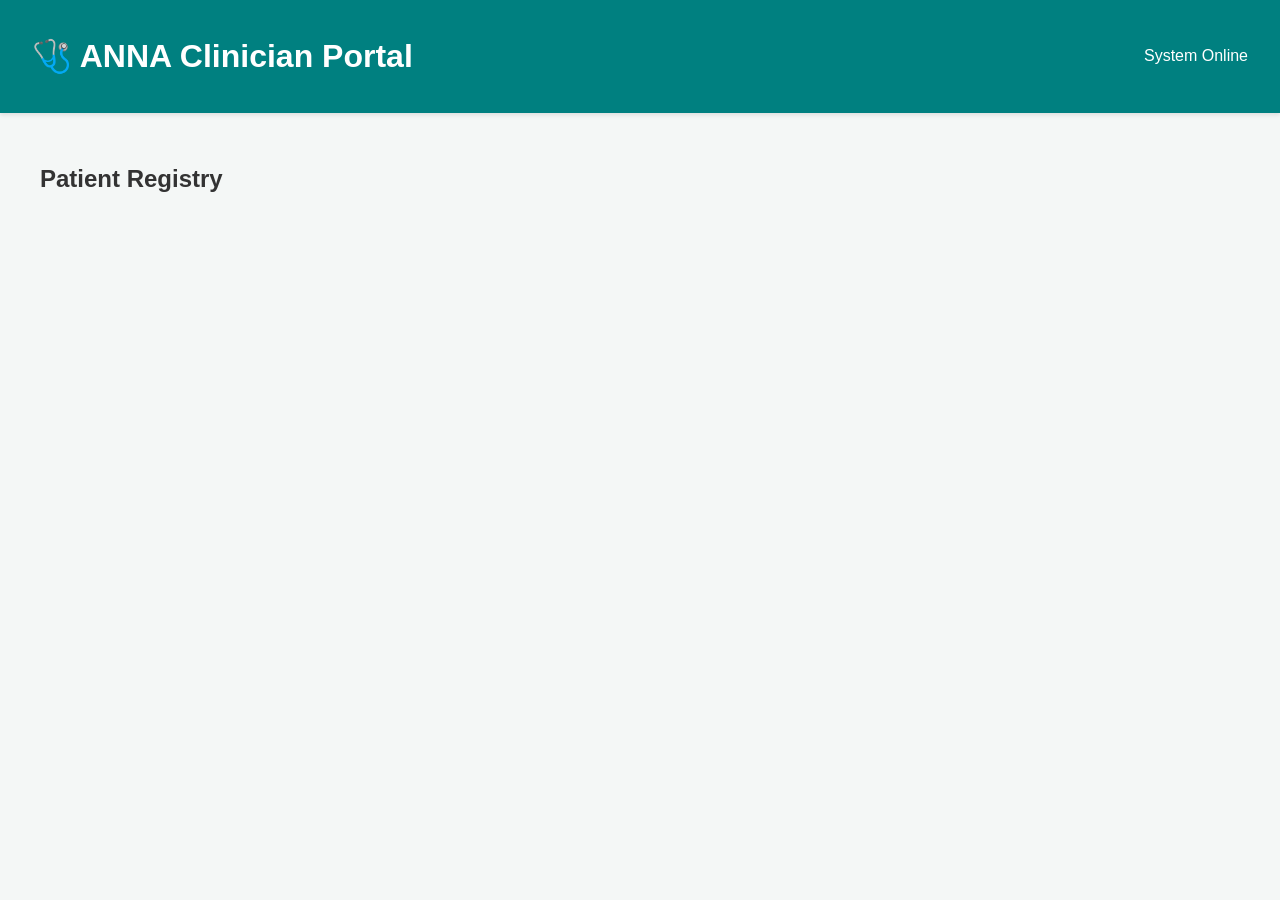
==== dashboards/doctor/static/index.html @ 193ed45a "changes by dishant" ====
<!DOCTYPE html>
<html lang="en">
<head>
    <meta charset="UTF-8">
    <meta name="viewport" content="width=device-width, initial-scale=1.0">
    <title>ANNA - Doctor Dashboard</title>
    <link rel="stylesheet" href="style.css">
</head>
<body>
    <header>
        <h1>🩺 ANNA Clinician Portal</h1>
        <div id="status-bar">System Online</div>
    </header>

    <main>
        <section id="patient-list-section">
            <h2>Patient Registry</h2>
            <div id="patient-grid" class="grid">
                <!-- Patients loaded via JS -->
            </div>
        </section>

        <section id="detail-section" class="hidden">
            <button id="back-btn">← Back to Registry</button>
            <h2 id="detail-name">Patient Details</h2>

            <div class="patient-info-card">
                <p><strong>Patient Code:</strong> <span id="detail-code">-</span></p>
                <p><strong>Bed:</strong> <span id="detail-bed">-</span></p>
                <p><strong>Blood Group:</strong> <span id="detail-blood">-</span></p>
                <button id="assign-robot-btn" class="btn-primary">Assign ANNA to Patient</button>
            </div>

            <h3>Health History</h3>
            <div id="sessions-list">
                <!-- Sessions loaded via JS -->
            </div>
        </section>
    </main>

    <script src="app.js"></script>
</body>
</html>
---- dashboards/doctor/static/style.css ----
:root {
    --primary: #008080;
    --primary-dark: #006666;
    --bg: #f4f7f6;
    --card-bg: #ffffff;
    --text: #333;
    --text-light: #666;
    --border: #ddd;
    --accent: #eef2f1;
    --success: #28a745;
}

body {
    font-family: 'Segoe UI', Tahoma, Geneva, Verdana, sans-serif;
    background-color: var(--bg);
    color: var(--text);
    margin: 0;
    padding: 0;
    display: flex;
    flex-direction: column;
    min-height: 100vh;
}

header {
    background-color: var(--primary);
    color: white;
    padding: 1rem 2rem;
    display: flex;
    justify-content: space-between;
    align-items: center;
    box-shadow: 0 2px 4px rgba(0,0,0,0.1);
}

main {
    padding: 2rem;
    max-width: 1200px;
    margin: 0 auto;
    width: 100%;
}

.grid {
    display: grid;
    grid-template-columns: repeat(auto-fill, minmax(250px, 1fr));
    gap: 1.5rem;
    margin-top: 1rem;
}

.patient-card {
    background: var(--card-bg);
    border: 1px solid var(--border);
    border-radius: 8px;
    padding: 1.5rem;
    cursor: pointer;
    transition: transform 0.2s, box-shadow 0.2s;
    display: flex;
    flex-direction: column;
    gap: 0.5rem;
}

.patient-card:hover {
    transform: translateY(-4px);
    box-shadow: 0 4px 12px rgba(0,0,0,0.1);
    border-color: var(--primary);
}

.patient-card h3 {
    margin: 0;
    color: var(--primary);
}

.patient-card .meta {
    font-size: 0.9rem;
    color: var(--text-light);
}

.hidden {
    display: none;
}

.patient-info-card {
    background: var(--card-bg);
    border: 1px solid var(--border);
    border-radius: 8px;
    padding: 1.5rem;
    margin-bottom: 2rem;
    display: flex;
    flex-wrap: wrap;
    gap: 2rem;
    align-items: center;
}

.btn-primary {
    background-color: var(--primary);
    color: white;
    border: none;
    padding: 0.75rem 1.5rem;
    border-radius: 4px;
    cursor: pointer;
    font-weight: bold;
    transition: background 0.2s;
}

.btn-primary:hover {
    background-color: var(--primary-dark);
}

#back-btn {
    margin-bottom: 1rem;
    background: none;
    border: none;
    color: var(--primary);
    cursor: pointer;
    font-size: 1rem;
    padding: 0;
}

.session-card {
    background: var(--card-bg);
    border-left: 4px solid var(--primary);
    border: 1px solid var(--border);
    border-left: 4px solid var(--primary);
    border-radius: 4px;
    padding: 1rem;
    margin-bottom: 1rem;
}

.session-card .header {
    display: flex;
    justify-content: space-between;
    margin-bottom: 0.5rem;
    border-bottom: 1px solid var(--accent);
    padding-bottom: 0.5rem;
}

.session-card .vitals {
    display: grid;
    grid-template-columns: repeat(auto-fit, minmax(120px, 1fr));
    gap: 1rem;
    margin: 1rem 0;
}

.vital-item {
    font-size: 0.9rem;
}

.vital-item strong {
    display: block;
    color: var(--text-light);
}

.report-text {
    font-style: italic;
    background: var(--accent);
    padding: 1rem;
    border-radius: 4px;
}
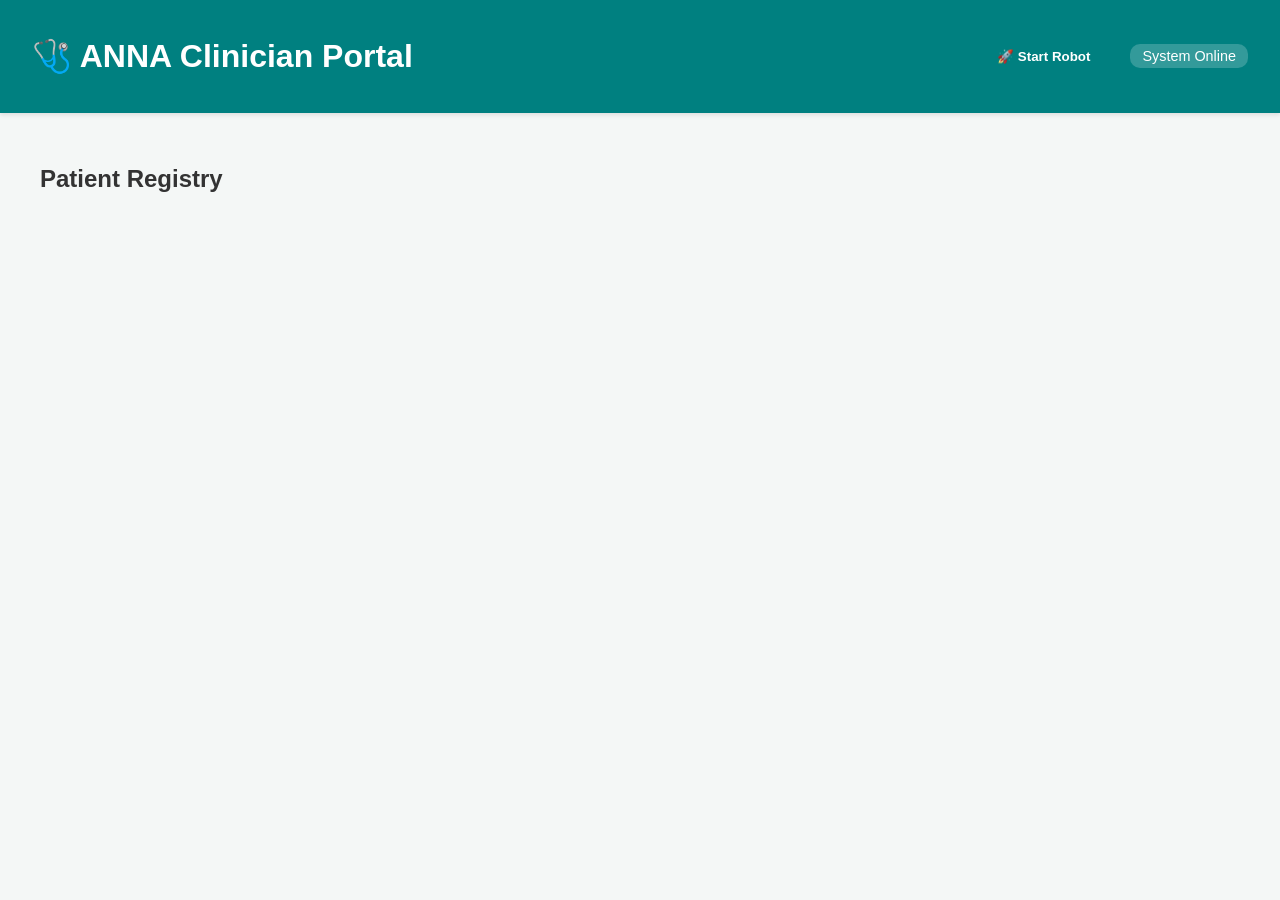
==== commit a7fe8e92: "Add Robot IDLE state and Doctor activation" ====
--- a/dashboards/doctor/static/index.html
+++ b/dashboards/doctor/static/index.html
@@ -9,7 +9,10 @@
 <body>
     <header>
         <h1>🩺 ANNA Clinician Portal</h1>
-        <div id="status-bar">System Online</div>
+        <div id="controls">
+            <button id="start-robot-btn" class="btn-primary">🚀 Start Robot</button>
+            <div id="status-bar">System Online</div>
+        </div>
     </header>
 
     <main>
--- a/dashboards/doctor/static/style.css
+++ b/dashboards/doctor/static/style.css
@@ -8,6 +8,19 @@
     --border: #ddd;
     --accent: #eef2f1;
     --success: #28a745;
+}
+
+#controls {
+    display: flex;
+    align-items: center;
+    gap: 1rem;
+}
+
+#status-bar {
+    font-size: 0.9rem;
+    background: rgba(255,255,255,0.2);
+    padding: 0.25rem 0.75rem;
+    border-radius: 10px;
 }
 
 body {
